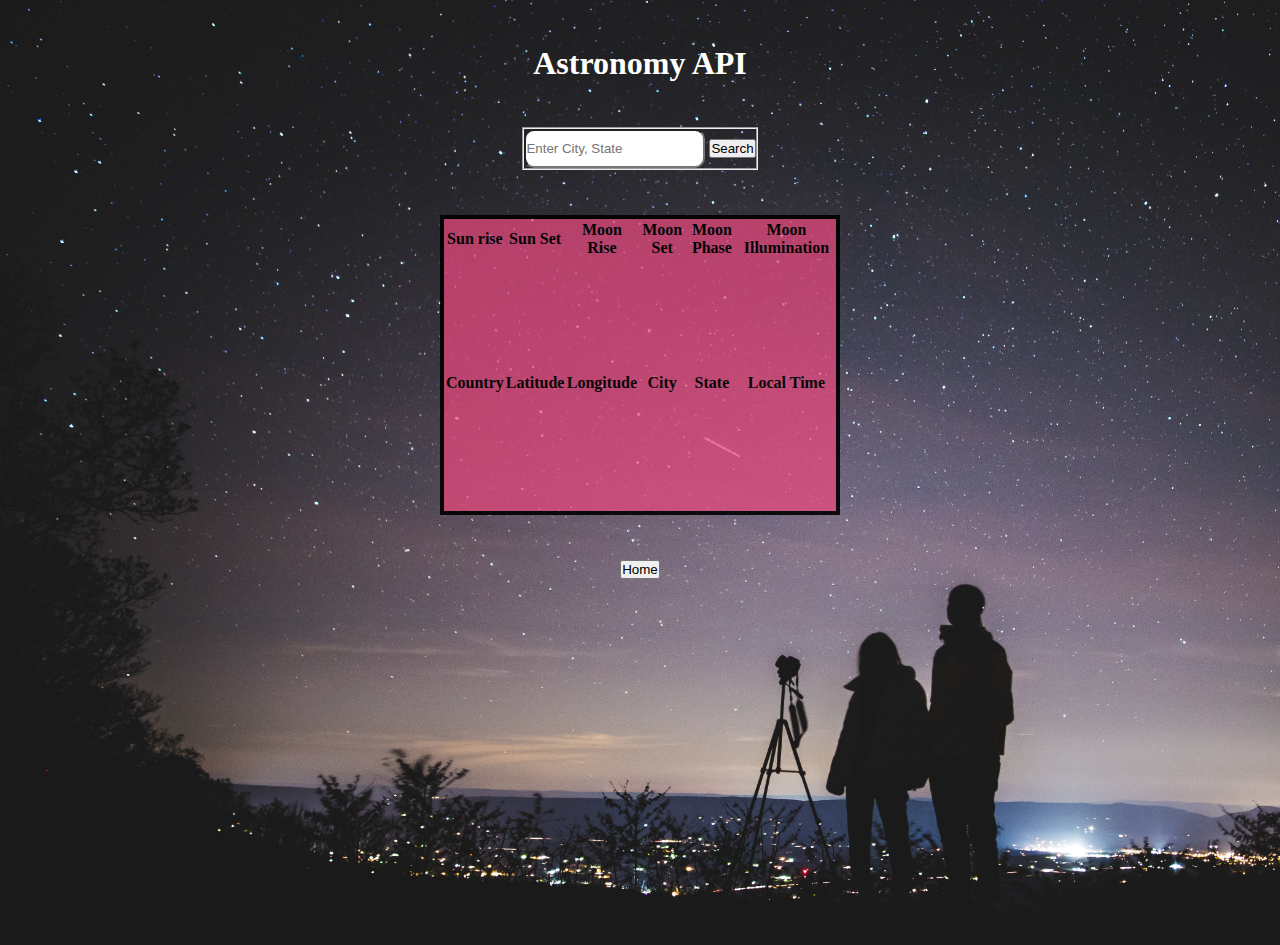
==== apiIndex.html @ 1f2cff03 "update photo css" ====
<!DOCTYPE html>
<html lang="en">
<head>
    <meta charset="UTF-8">
    <meta http-equiv="X-UA-Compatible" content="IE=edge">
    <meta name="viewport" content="width=device-width, initial-scale=1.0">
    <title>Astronomy</title>
</head>
<body>
  
    <h1 class="container" style="color: white;">Astronomy API</h1>
    <style>
        * {
          margin: 0;
          padding: 0;
        }
        body {
          background-image: url("media/background.jpg");
          background-repeat: no-repeat;
          background-size: cover;
          height: 100vh;
        }

          @-webkit-keyframes img {
          from {opacity: .4;} /* Image starts transparent */
          to {opacity: 1;} /* Image ends opaque */
        }

          @keyframes img {
              from {opacity: .4;} /* Image starts transparent */
              to {opacity: 1;} /* Image ends opaque */
          }

        .container {
            display: flex;
            justify-content: center;
            align-items: center;
            margin-top: 5vh;

        }
        table {
            width: 400px;
            height: 300px;
            background-color: rgb(235,74,128,0.8);
            opacity: 0.9;
            border: 4px solid black;
    
        }
        table td {
          color: white;
          font-weight: bold;
          font-family: cursive;         
        }

        input {
          border-radius: 10px;
          height: 35px;
        }

        input:focus {
          background-color: rgb(235,74,128,0.7);
          color: white;
        }
    </style>
    
    <div class="container">
        <fieldset>
            <input type="text" id="cityGET" class="input" placeholder="Enter City, State">
            <button type="button" class="btn btn-primary" id="btnGET" onclick="getUserCity()">Search</button>   
        </fieldset>
    </div>

    <div class="container"> 
        <table class="table">
          <tbody>
            <thead>
              <tr>
                <th scope="col">Sun rise</th>
                <th scope="col">Sun Set</th>
                <th scope="col">Moon Rise</th>
                <th scope="col">Moon Set</th>
                <th scope="col">Moon Phase</th>
                <th scope="col">Moon Illumination</th>
              </tr>
            </thead>
              <tr>
                <td id="sunrise"></td>
                <td id="sunset"></td>
                <td id="moonrise"></td>
                <td id="moonset"></td>
                <td id="moonphase"></td>
                <td id="moonillumination"></td>
              </tr>
              <thead>
                <tr>
                  <th scope="col">Country</th>
                  <th scope="col">Latitude</th>
                  <th scope="col">Longitude</th>
                  <th scope="col">City</th>
                  <th scope="col">State</th>
                  <th scope="col">Local Time</th>
                </tr>
              </thead>
                <tr>
                  <td id="country"></td>
                  <td id="lat"></td>
                  <td id="long"></td>
                  <td id="name"></td>
                  <td id="region"></td>
                  <td id="localtime"></td>
                </tr>
            </tbody>
          </table>

    </div>

    <div class="container">     
        <a href="index.html">
          <button type="button" class="btn btn-danger btn-lg">Home</button>
        </a>    
    </div>
   
    <script>
        async function getUserCity() {
            const userCity = document.getElementById("cityGET").value;

            if (!userCity) {
            alert("Please enter a valid city.");
            return;
            }

            const options = {
            method: 'GET',
            headers: {
            'X-RapidAPI-Key': '1aed881129msh0e4e702933d3b57p1d0a71jsnaba2c0d6b2f8',
            'X-RapidAPI-Host': 'weatherapi-com.p.rapidapi.com'
            }
            };

            const response = await fetch(`https://weatherapi-com.p.rapidapi.com/astronomy.json?q=${userCity}`, options);
            const data = await response.json();
            

            document.getElementById("sunrise").innerHTML = (data["astronomy"]["astro"]["sunrise"]);
            document.getElementById("sunset").innerHTML = (data["astronomy"]["astro"]["sunset"]);
            document.getElementById("moonrise").innerHTML = (data["astronomy"]["astro"]["moonrise"]);
            document.getElementById("moonset").innerHTML = (data["astronomy"]["astro"]["moonset"]);
            document.getElementById("moonphase").innerHTML = (data["astronomy"]["astro"]["moon_phase"]);
            document.getElementById("moonillumination").innerHTML = (data["astronomy"]["astro"]["moon_illumination"]);
            document.getElementById("country").innerHTML = (data["location"]["country"]);
            document.getElementById("lat").innerHTML = (data["location"]["lat"]);
            document.getElementById("long").innerHTML = (data["location"]["lon"]);
            document.getElementById("name").innerHTML = (data["location"]["name"]);
            document.getElementById("region").innerHTML = (data["location"]["region"]);
            document.getElementById("localtime").innerHTML = (data["location"]["localtime"]);
            
            
            }
    </script>

<link href="https://cdn.jsdelivr.net/npm/bootstrap@5.2.0-beta1/dist/css/bootstrap.min.css" rel="stylesheet" integrity="sha384-0evHe/X+R7YkIZDRvuzKMRqM+OrBnVFBL6DOitfPri4tjfHxaWutUpFmBp4vmVor" crossorigin="anonymous">
</body>
</html>
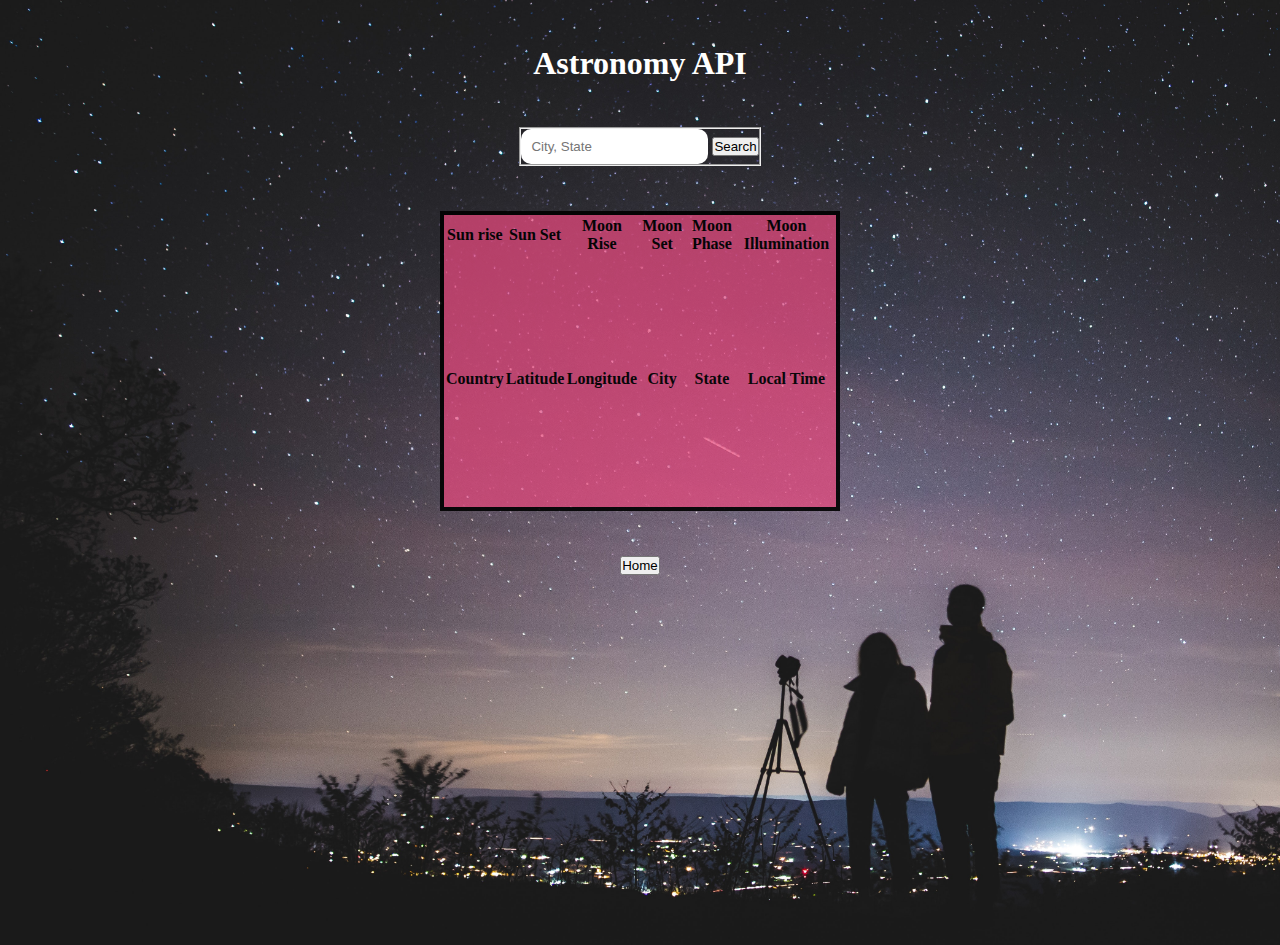
==== commit de5b6360: "update" ====
--- a/apiIndex.html
+++ b/apiIndex.html
@@ -20,16 +20,6 @@
           background-size: cover;
           height: 100vh;
         }
-
-          @-webkit-keyframes img {
-          from {opacity: .4;} /* Image starts transparent */
-          to {opacity: 1;} /* Image ends opaque */
-        }
-
-          @keyframes img {
-              from {opacity: .4;} /* Image starts transparent */
-              to {opacity: 1;} /* Image ends opaque */
-          }
 
         .container {
             display: flex;
@@ -55,17 +45,14 @@
         input {
           border-radius: 10px;
           height: 35px;
-        }
-
-        input:focus {
-          background-color: rgb(235,74,128,0.7);
-          color: white;
+          padding-left: 10px;
+          border: none;
         }
     </style>
     
     <div class="container">
         <fieldset>
-            <input type="text" id="cityGET" class="input" placeholder="Enter City, State">
+            <input type="text" id="cityGET" class="input" placeholder="City, State">
             <button type="button" class="btn btn-primary" id="btnGET" onclick="getUserCity()">Search</button>   
         </fieldset>
     </div>
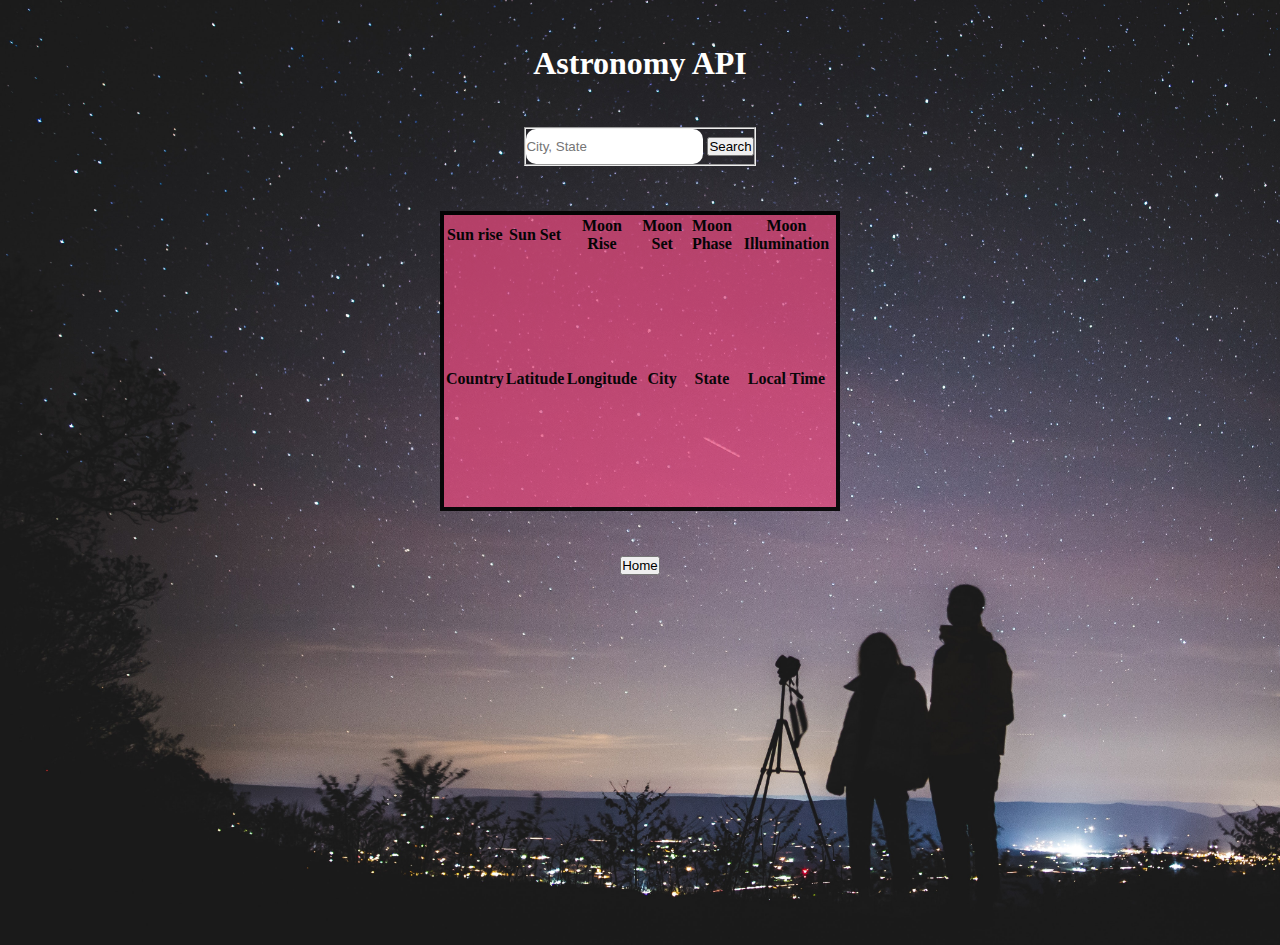
==== commit 729241fc: "Merge branch 'main' of https://github.com/ErickLee85/ErickLee85.github.io" ====
--- a/apiIndex.html
+++ b/apiIndex.html
@@ -20,6 +20,16 @@
           background-size: cover;
           height: 100vh;
         }
+
+          @-webkit-keyframes body {
+          from {opacity: .4;} /* Image starts transparent */
+          to {opacity: 1;} /* Image ends opaque */
+        }
+
+          @keyframes body {
+              from {opacity: .4;} /* Image starts transparent */
+              to {opacity: 1;} /* Image ends opaque */
+          }
 
         .container {
             display: flex;
@@ -45,8 +55,11 @@
         input {
           border-radius: 10px;
           height: 35px;
+<<<<<<< HEAD
           padding-left: 10px;
           border: none;
+=======
+>>>>>>> 1df68ec9eee539f39ea45ce15dae81c0eb8f25b5
         }
     </style>
     
@@ -147,4 +160,4 @@
 
 <link href="https://cdn.jsdelivr.net/npm/bootstrap@5.2.0-beta1/dist/css/bootstrap.min.css" rel="stylesheet" integrity="sha384-0evHe/X+R7YkIZDRvuzKMRqM+OrBnVFBL6DOitfPri4tjfHxaWutUpFmBp4vmVor" crossorigin="anonymous">
 </body>
-</html>+</html>
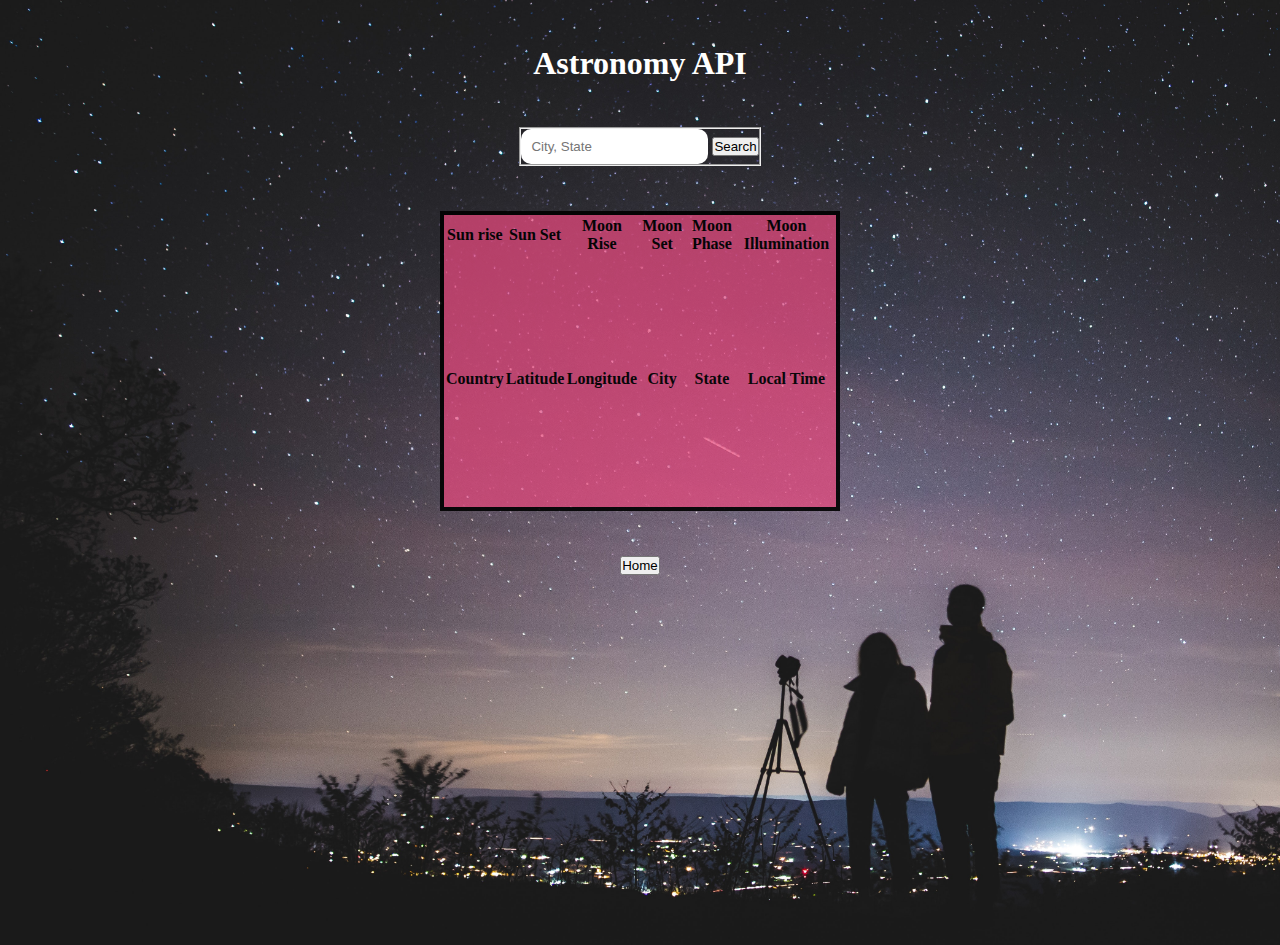
==== commit 60bed875: "update" ====
--- a/apiIndex.html
+++ b/apiIndex.html
@@ -20,16 +20,6 @@
           background-size: cover;
           height: 100vh;
         }
-
-          @-webkit-keyframes body {
-          from {opacity: .4;} /* Image starts transparent */
-          to {opacity: 1;} /* Image ends opaque */
-        }
-
-          @keyframes body {
-              from {opacity: .4;} /* Image starts transparent */
-              to {opacity: 1;} /* Image ends opaque */
-          }
 
         .container {
             display: flex;
@@ -55,11 +45,8 @@
         input {
           border-radius: 10px;
           height: 35px;
-<<<<<<< HEAD
           padding-left: 10px;
           border: none;
-=======
->>>>>>> 1df68ec9eee539f39ea45ce15dae81c0eb8f25b5
         }
     </style>
     
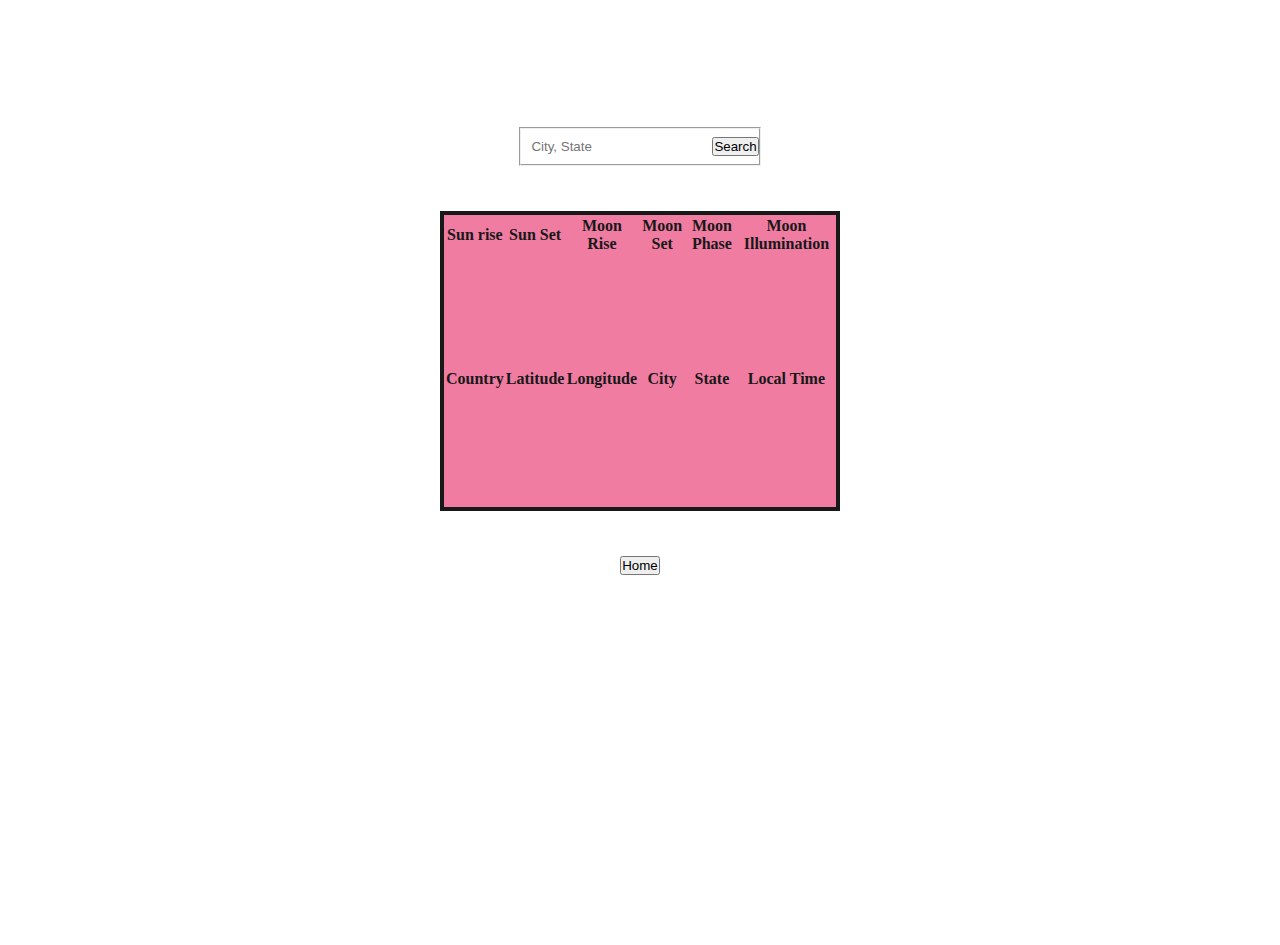
==== commit d88e1a0d: "update" ====
--- a/apiIndex.html
+++ b/apiIndex.html
@@ -15,7 +15,7 @@
           padding: 0;
         }
         body {
-          background-image: url("media/background.jpg");
+          background-image: url("https://source.unsplash.com/1600x900/?space");
           background-repeat: no-repeat;
           background-size: cover;
           height: 100vh;
